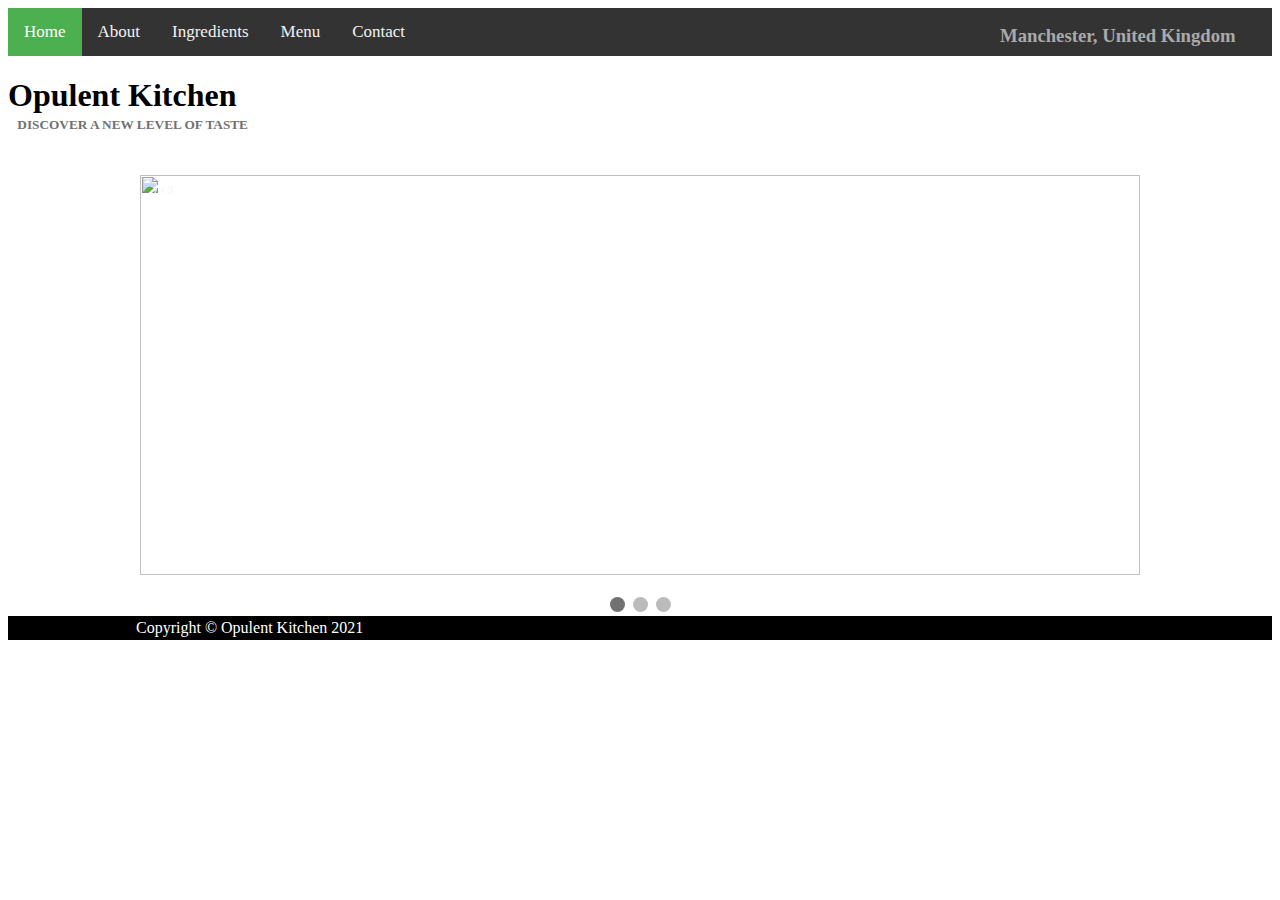
==== index.html @ 6a3f7a1a "Add files via upload" ====
<!DOCTYPE html>
<html>
    <head>
        <title>Home</title>

        <meta name="viewport" content="width=device-width, initial-scale=1">
        <link rel="stylesheet" type="text/css" href="opulent.css">

        <script>
          function myFunction() {
            var x = document.getElementById("myTopnav");
            if (x.className === "topnav") {
              x.className += " responsive";
            } else {
              x.className = "topnav";
            }
          }
        </script>
       
<style>
* {box-sizing:border-box}

/* Slideshow container */
.slideshow-container {
  max-width: 1000px;
  position: relative;
  margin: auto;
}

/* Hide the images by default */
.mySlides {
  display: none;
}

/* Next & previous buttons */
.prev, .next {
  cursor: pointer;
  position: absolute;
  top: 50%;
  width: auto;
  margin-top: -22px;
  padding: 16px;
  color: white;
  font-weight: bold;
  font-size: 18px;
  transition: 0.6s ease;
  border-radius: 0 3px 3px 0;
  user-select: none;
}

/* Position the "next button" to the right */
.next {
  right: 0;
  border-radius: 3px 0 0 3px;
}

/* On hover, add a black background color with a little bit see-through */
.prev:hover, .next:hover {
  background-color: rgba(0,0,0,0.8);
}

/* Caption text */
.text {
  color: #f2f2f2;
  font-size: 15px;
  padding: 8px 12px;
  position: absolute;
  bottom: 8px;
  width: 100%;
  text-align: center;
}

/* Number text (1/3 etc) */
.numbertext {
  color: #f2f2f2;
  font-size: 12px;
  padding: 8px 12px;
  position: absolute;
  top: 0;
}

/* The dots/bullets/indicators */
.dot {
  cursor: pointer;
  height: 15px;
  width: 15px;
  margin: 0 2px;
  background-color: #bbb;
  border-radius: 50%;
  display: inline-block;
  transition: background-color 0.6s ease;
}

.active, .dot:hover {
  background-color: #717171;
}

/* Fading animation */
.fade {
  -webkit-animation-name: fade;
  -webkit-animation-duration: 1.5s;
  animation-name: fade;
  animation-duration: 1.5s;
}

@-webkit-keyframes fade {
  from {opacity: .4}
  to {opacity: 1}
}

@keyframes fade {
  from {opacity: .4}
  to {opacity: 1}
}
</style>

</head>

<body>
    <div class="topnav" id="myTopnav">
        <a href="./index.html" class="active">Home</a>
        <a href="./page1.html">About</a>
        <a href="./page2.html">Ingredients</a>
        <a href="./page3.html">Menu</a>
        <a href="./page4.html">Contact</a>
        <a href="javascript:void(0);" class="icon" onclick="myFunction()">
          <i class="fa fa-bars"></i>
        </a>
    </div>

    <h1 style="font-family: Cambria, Cochin, Georgia, Times, 'Times New Roman', serif;">Opulent Kitchen</h1>
    <h5 style="color: #717171; position: relative;top: -15pt;left: 7pt;">DISCOVER A NEW LEVEL OF TASTE</h5>
    <h3 style="position:absolute;left: 750pt; top: 5pt; color: darkgray;">Manchester, United Kingdom</h3>

    <!-- Slideshow container -->
    <div class="slideshow-container"8
    
      <!-- Full-width images with number and caption text -->
      <div class="mySlides fade">
        <div class="numbertext">1 / 3</div>
        <img src="images/food7.PNG" width="300" height="400" style="width:100%">
      </div>
    
      <div class="mySlides fade">
        <div class="numbertext">2 / 3</div>
        <img src="images/food8.PNG" width="300" height="400" style="width:100%">
      </div>
    
      <div class="mySlides fade">
        <div class="numbertext">3 / 3</div>
        <img src="images/food9.PNG" width="300" height="400" style="width:100%">
      </div>

      <div class="mySlides fade">
        <div class="numbertext">3 / 3</div>
        <img src="images/food1.PNG" style="width:100%">
      </div>
    
      <!-- Next and previous buttons -->
      <a class="prev" onclick="plusSlides(-1)">&#10094;</a>
      <a class="next" onclick="plusSlides(1)">&#10095;</a>
    </div>
    <br>
    
    <!-- The dots/circles -->
    <div style="text-align:center">
      <span class="dot" onclick="currentSlide(1)"></span>
      <span class="dot" onclick="currentSlide(2)"></span>
      <span class="dot" onclick="currentSlide(3)"></span>
    </div>

      
  <script>     
var slideIndex = 1;
showSlides(slideIndex);

// Next/previous controls
function plusSlides(n) {
  showSlides(slideIndex += n);
}

// Thumbnail image controls
function currentSlide(n) {
  showSlides(slideIndex = n);
}

function showSlides(n) {
  var i;
  var slides = document.getElementsByClassName("mySlides");
  var dots = document.getElementsByClassName("dot");
  if (n > slides.length) {slideIndex = 1}
  if (n < 1) {slideIndex = slides.length}
  for (i = 0; i < slides.length; i++) {
      slides[i].style.display = "none";
  }
  for (i = 0; i < dots.length; i++) {
      dots[i].className = dots[i].className.replace(" active", "");
  }
  slides[slideIndex-1].style.display = "block";
  dots[slideIndex-1].className += " active";
}  
    </script>
<footer>
  <div class="container text-center">
    Copyright © Opulent Kitchen 2021</div>
</footer>
</body>
</html>
---- opulent.css ----
.topnav {
overflow: hidden;
background-color: #333;
}

.topnav a {
float: left;
display: block;
color: #f2f2f2;
text-align: center;
padding: 14px 16px;
text-decoration: none;
font-size: 17px;
}

.topnav a:hover {
background-color: #ddd;
color: black;
}

.topnav a.active {
background-color: #4CAF50;
color: white;
}

.topnav .icon {
display: none;
}

@media screen and (max-width: 100px) {
.topnav a:not(:first-child) {display: none;}
.topnav a.icon {
float: right;
display: block;
}
}

@media screen and (max-width: 100px) {
.topnav.responsive {position: relative;}
.topnav.responsive .icon {
position: absolute;
right: 0;
top: 0;
}
.topnav.responsive a {
float: none;
display: block;
text-align: left;
}
}

.nice{
    display:flex;
    border-bottom: 40px 20px;
    border-radius: 20px;
    border: solid 0px blue;
    position: relative;
    left: -25px;
    top: 25pt;
    margin-left: 100px;    
}

.photo_food{
    display:flex;
    border-bottom: 40px 20px;
    border-radius: 20px;
    border: solid 0px blue;
    position: relative;
    left: -25px;
    margin-left: 150px;
    margin-right: 10%;
}

.page3{
    display:flex;
    border-bottom: 40px 20px;
    border-radius: 20px;
    border: solid 0px blue;
    position: relative;
    left: -25px;
    margin-left: 150px;
    margin-right: 10%;
}

.container {
    display:flex;
    border-bottom: 40px 20px;
    border-radius: 20px;
    border: solid 0px blue;
    position: relative;
    left: -25px;
    margin-left: 150px;
    margin-right: 10%; 
  }

  footer {
    text-align: center;
    padding: 3px;
    background-color: black;
    color: white;
  }
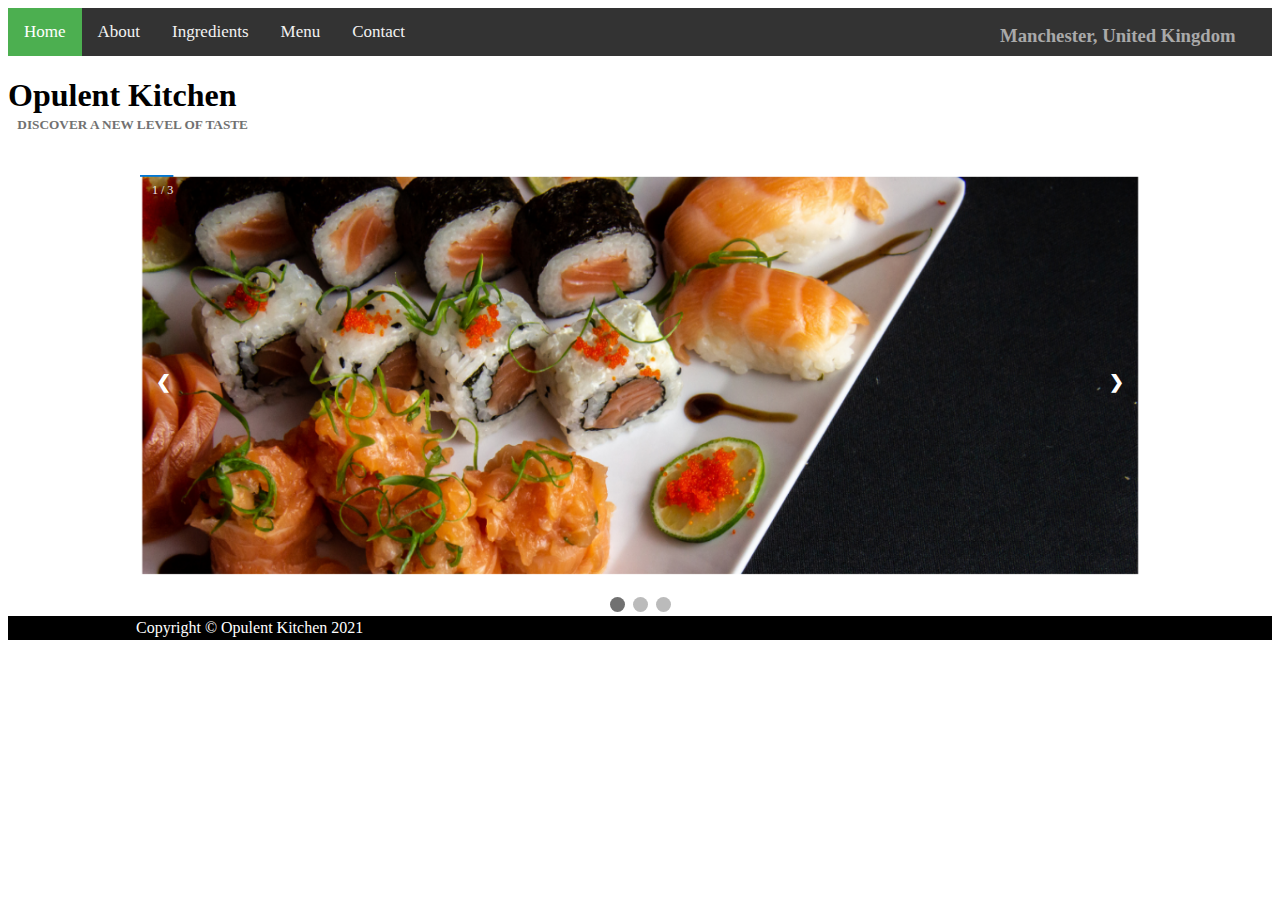
==== commit d2eff3a2: "Update index.html" ====
--- a/index.html
+++ b/index.html
@@ -169,7 +169,6 @@
       <span class="dot" onclick="currentSlide(3)"></span>
     </div>
 
-      
   <script>     
 var slideIndex = 1;
 showSlides(slideIndex);
@@ -205,4 +204,4 @@
     Copyright © Opulent Kitchen 2021</div>
 </footer>
 </body>
-</html>+</html>
--- a/opulent.css
+++ b/opulent.css
@@ -56,8 +56,8 @@
     border-radius: 20px;
     border: solid 0px blue;
     position: relative;
-    left: -25px;
-    top: 25pt;
+    left: 35px;
+    top: 45px;
     margin-left: 100px;    
 }
 
@@ -99,4 +99,4 @@
     padding: 3px;
     background-color: black;
     color: white;
-  }+  }
